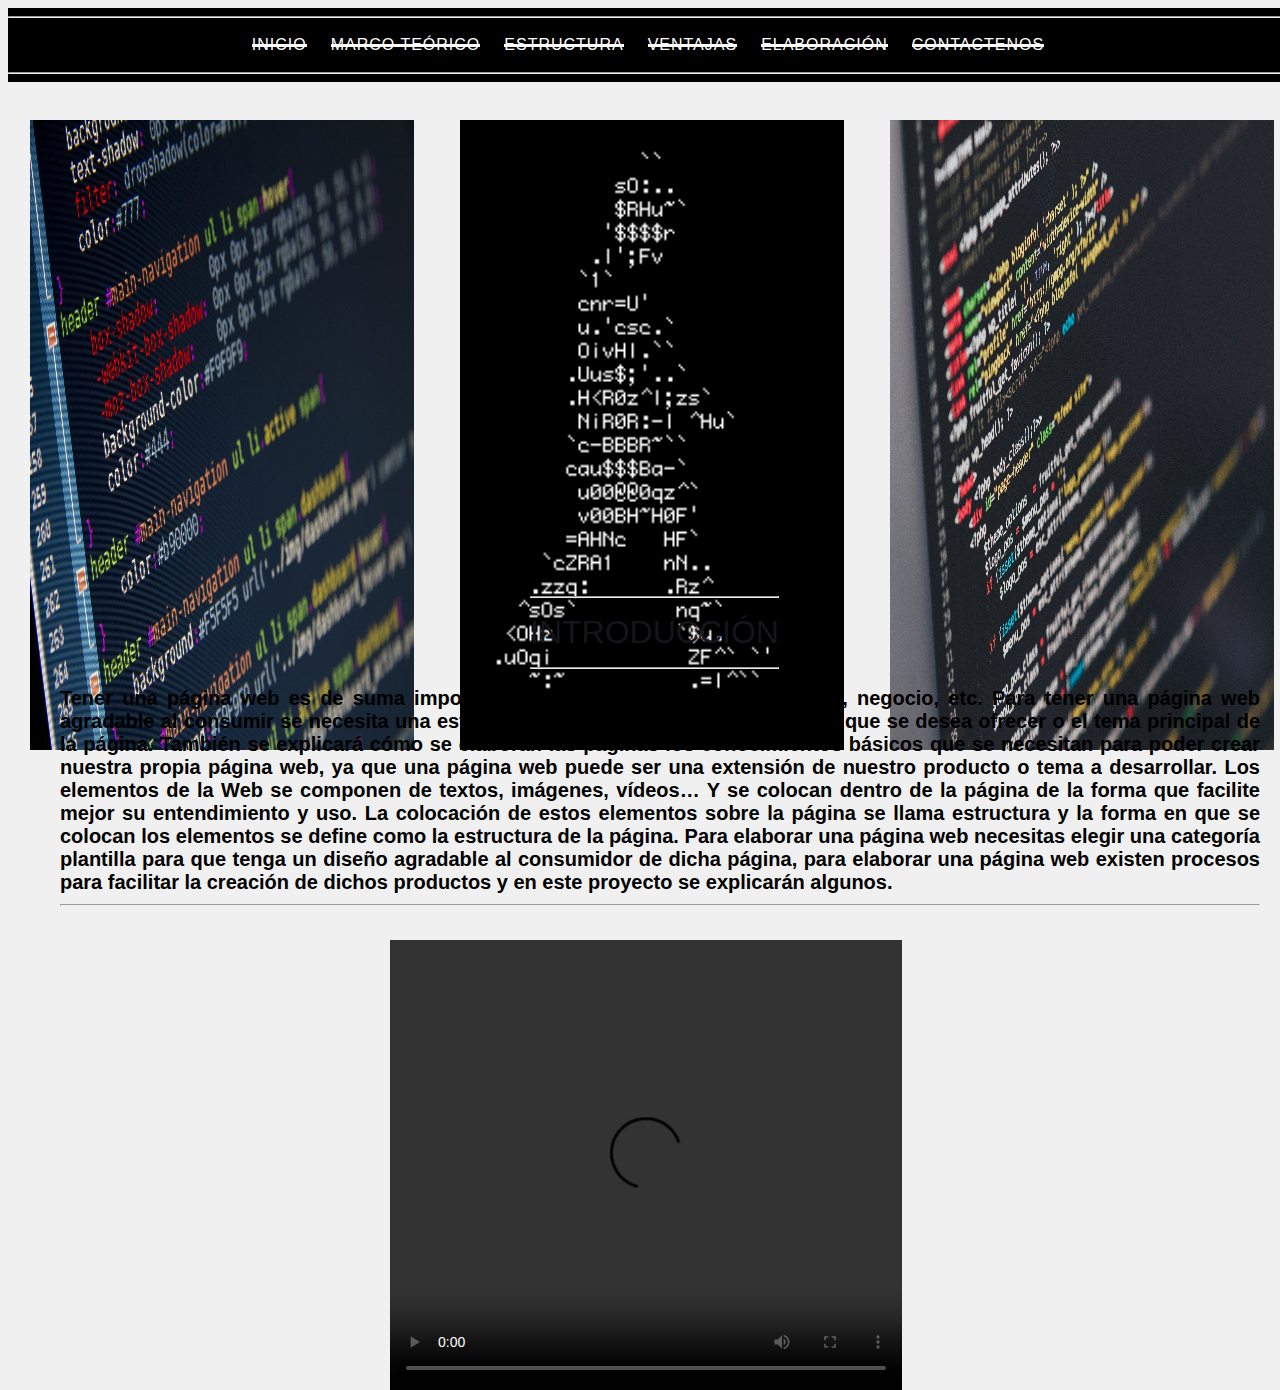
==== index.html @ 66c096f1 "Update and rename Inicio.html to index.html" ====
<!DOCTYPE html>
<html>
<head>
	<title>Estructura y Elaboración</title>
	<link rel="stylesheet" type="text/css" href="Inicio.css">
</head>
<body>

<banner>
	<img src="Elaboracion2.jpg" style="  position: absolute; left: 30px;top:120px; width: 30%; height: 70%;" />
	<img src="Gig2.gif" style="  position: absolute; left: 460px;top:120px; width: 30%; height: 70%;" />
	<img src="Elaboracion1.jpg" style="  position: absolute; left: 890px;top:120px; width: 30%; height: 70%;" />
</banner>
	<div class="back"></div>
<nav>
	<hr>
	<a href="index.html">Inicio</a>
	<a href="Marco.html">Marco Te&oacute;rico</a>
	<a href="Estructura.html">Estructura</a>
	<a href="Ventajas.html">Ventajas</a>
	<a href="Elaboracion.html">Elaboraci&oacute;n</a>
	<a href="Contactenos.html">Contactenos</a>
	<hr/>
</nav>
<p>
  	<span>Jose Adrian Barrios Morales</span>
</p>
<h1>
	<hr>
	Introducción
	<hr/>
</h1>
<h2 style="text-align: justify;">
	 Tener una página web es de suma importancia para cualquier empresa, tienda, negocio, etc. Para tener una página web agradable al consumir se necesita una estructura y diseño adecuado al producto que se desea ofrecer o el tema principal de la página. También se explicará cómo se elaboran las páginas los conocimientos básicos que se necesitan para poder crear nuestra propia página web, ya que una página web puede ser una extensión de nuestro producto o tema a desarrollar. Los elementos de la Web se componen de textos, imágenes, vídeos… Y se colocan dentro de la página de la forma que facilite mejor su entendimiento y uso. La colocación de estos elementos sobre la página se llama estructura y la forma en que se colocan los elementos se define como la estructura de la página. Para elaborar una página web necesitas elegir una categoría plantilla para que tenga un diseño agradable al consumidor de dicha página, para elaborar una página web existen procesos para facilitar la creación de dichos productos y en este proyecto se explicarán algunos.
	 <hr>
</h2>
<video src="Video2.mp4" controls autoplay loop style="  position: absolute; left: 390px;top:940px; width: 40%; height: 50%;" >
</video>

</body>
</html>
---- Inicio.css ----
nav{
  width: 100%;
  position: absolute;
  text-align:center;
  background: #000000;
}
nav a{
  font-family: 'Oswald', sans-serif;
  font-weight:500;
  text-transform:uppercase;
  text-decoration:none;
  color: white;
  margin:10px;
  font-size:16px;
  letter-spacing:1px;
  position:relative;
  display:inline-block;
}
nav a:before{
  content:'';
  position: absolute;
  width: 100%;
  height: 3px;
  background:white;
  top:47%;
  animation:out 0.2s cubic-bezier(1, 0, 0.58, 0.97) 1 both;
}
nav a:hover:before{
  animation:in 0.2s cubic-bezier(1, 0, 0.58, 0.97) 1 both;

}
@keyframes in{
  0%{
    width: 0;
    left:0;
    right:auto;
  }
  100%{
    left:0;
    right:auto;
    width: 100%;
  }
}
@keyframes out{
  0%{
    width:100%;
    left: auto;
    right: 0;
  }
  100%{
    width: 0;
    left: auto;
    right: 0;
  }
}
@keyframes show{
  0%{
    opacity:0;
    transform:translateY(-10px);
  }
  100%{
    opacity:1;
    transform:translateY(0);
  }
}

@for $i from 1 through 5 {
  nav a:nth-child(#{$i}){
    animation:show .2s #{$i*0.1+1}s ease 1 both;
  }
}
body {
  position: static;
  background: #F0F0F0;

}
h1 {
  font-family: 'Oswald', sans-serif;
  font-weight:500;
  text-transform:uppercase;
  text-decoration:none;
  color:#16151b;
  margin:10px;
  position: absolute; left: 520px;top:570px;
}
h2 {
  font-family: 'Oswald', sans-serif;
  position: absolute; left: 60px;top:670px;
  height: 160px;
  width: 1200px;
   font-size:20px; 
  
}
p {
  
  left: 560px;
    top:1270px;
   position: absolute;
    text-align: center;
    font-family: 'Cherry Swash',cursive;
    font-size: 16px;
    color: black;

}
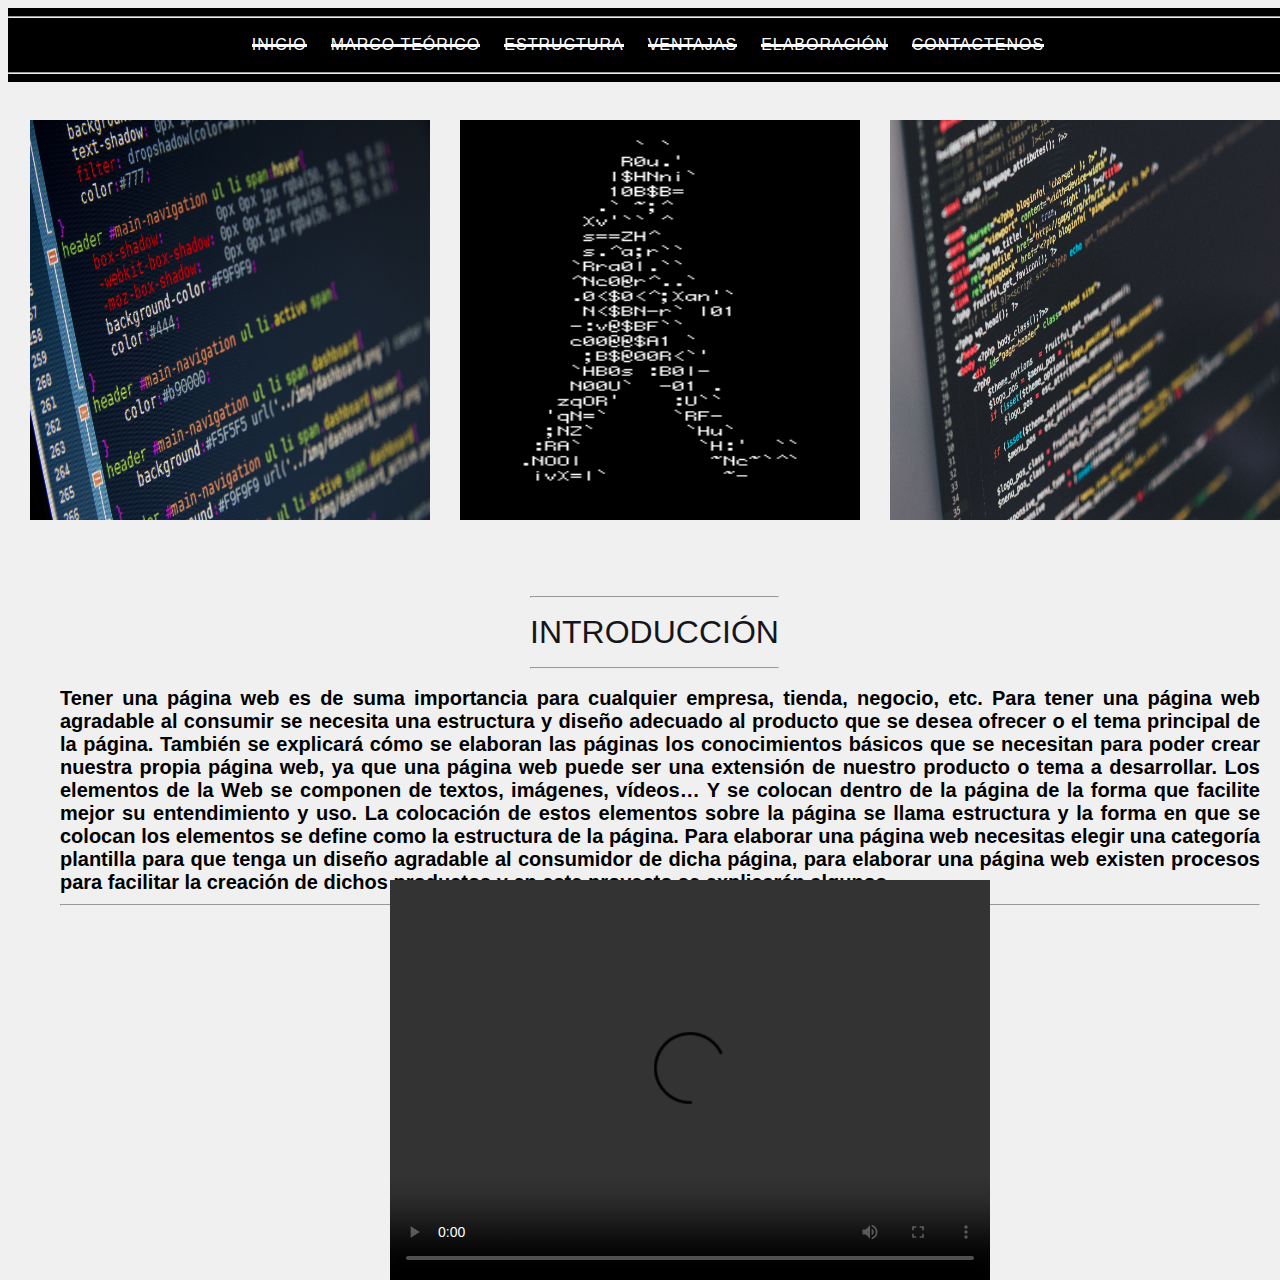
==== commit c26e07e1: "Update index.html" ====
--- a/index.html
+++ b/index.html
@@ -3,39 +3,42 @@
 <head>
 	<title>Estructura y Elaboración</title>
 	<link rel="stylesheet" type="text/css" href="Inicio.css">
-</head>
 <body>
-
-<banner>
-	<img src="Elaboracion2.jpg" style="  position: absolute; left: 30px;top:120px; width: 30%; height: 70%;" />
-	<img src="Gig2.gif" style="  position: absolute; left: 460px;top:120px; width: 30%; height: 70%;" />
-	<img src="Elaboracion1.jpg" style="  position: absolute; left: 890px;top:120px; width: 30%; height: 70%;" />
-</banner>
-	<div class="back"></div>
+	<main>
+<aside>
+	<div class="img"></div>
+	<img src="Elaboracion2.jpg" style="  position: absolute; left: 30px;top:120px; width: 400px; height: 400px;" />
+	<img src="Gig2.gif" style="  position: absolute; left: 460px;top:120px; width: 400px; height: 400px;" />
+	<img src="Elaboracion1.jpg" style="  position: absolute; left: 890px;top:120px; width: 400px; height: 400px;" />
+</aside>
+	<div class="back">
 <nav>
 	<hr>
-	<a href="index.html">Inicio</a>
+	<a href="Index.html">Inicio</a>
 	<a href="Marco.html">Marco Te&oacute;rico</a>
 	<a href="Estructura.html">Estructura</a>
 	<a href="Ventajas.html">Ventajas</a>
 	<a href="Elaboracion.html">Elaboraci&oacute;n</a>
 	<a href="Contactenos.html">Contactenos</a>
 	<hr/>
+	</div>
 </nav>
-<p>
-  	<span>Jose Adrian Barrios Morales</span>
-</p>
+
 <h1>
 	<hr>
 	Introducción
 	<hr/>
 </h1>
-<h2 style="text-align: justify;">
-	 Tener una página web es de suma importancia para cualquier empresa, tienda, negocio, etc. Para tener una página web agradable al consumir se necesita una estructura y diseño adecuado al producto que se desea ofrecer o el tema principal de la página. También se explicará cómo se elaboran las páginas los conocimientos básicos que se necesitan para poder crear nuestra propia página web, ya que una página web puede ser una extensión de nuestro producto o tema a desarrollar. Los elementos de la Web se componen de textos, imágenes, vídeos… Y se colocan dentro de la página de la forma que facilite mejor su entendimiento y uso. La colocación de estos elementos sobre la página se llama estructura y la forma en que se colocan los elementos se define como la estructura de la página. Para elaborar una página web necesitas elegir una categoría plantilla para que tenga un diseño agradable al consumidor de dicha página, para elaborar una página web existen procesos para facilitar la creación de dichos productos y en este proyecto se explicarán algunos.
-	 <hr>
-</h2>
-<video src="Video2.mp4" controls autoplay loop style="  position: absolute; left: 390px;top:940px; width: 40%; height: 50%;" >
-</video>
-
+	<h2 style="text-align: justify;">
+		 Tener una página web es de suma importancia para cualquier empresa, tienda, negocio, etc. Para tener una página web agradable al consumir se necesita una estructura y diseño adecuado al producto que se desea ofrecer o el tema principal de la página. También se explicará cómo se elaboran las páginas los conocimientos básicos que se necesitan para poder crear nuestra propia página web, ya que una página web puede ser una extensión de nuestro producto o tema a desarrollar. Los elementos de la Web se componen de textos, imágenes, vídeos… Y se colocan dentro de la página de la forma que facilite mejor su entendimiento y uso. La colocación de estos elementos sobre la página se llama estructura y la forma en que se colocan los elementos se define como la estructura de la página. Para elaborar una página web necesitas elegir una categoría plantilla para que tenga un diseño agradable al consumidor de dicha página, para elaborar una página web existen procesos para facilitar la creación de dichos productos y en este proyecto se explicarán algunos.
+		 <hr>
+	</h2>
+	<video src="Video2.mp4" controls autoplay loop style="  position: absolute; left: 390px;top:880px; width: 600px; height: 400px;" ></video>
 </body>
+<footer>
+	<p>
+		<hr>
+		Jose Adrian Barrios Morales
+	</p>
+</footer>
 </html>
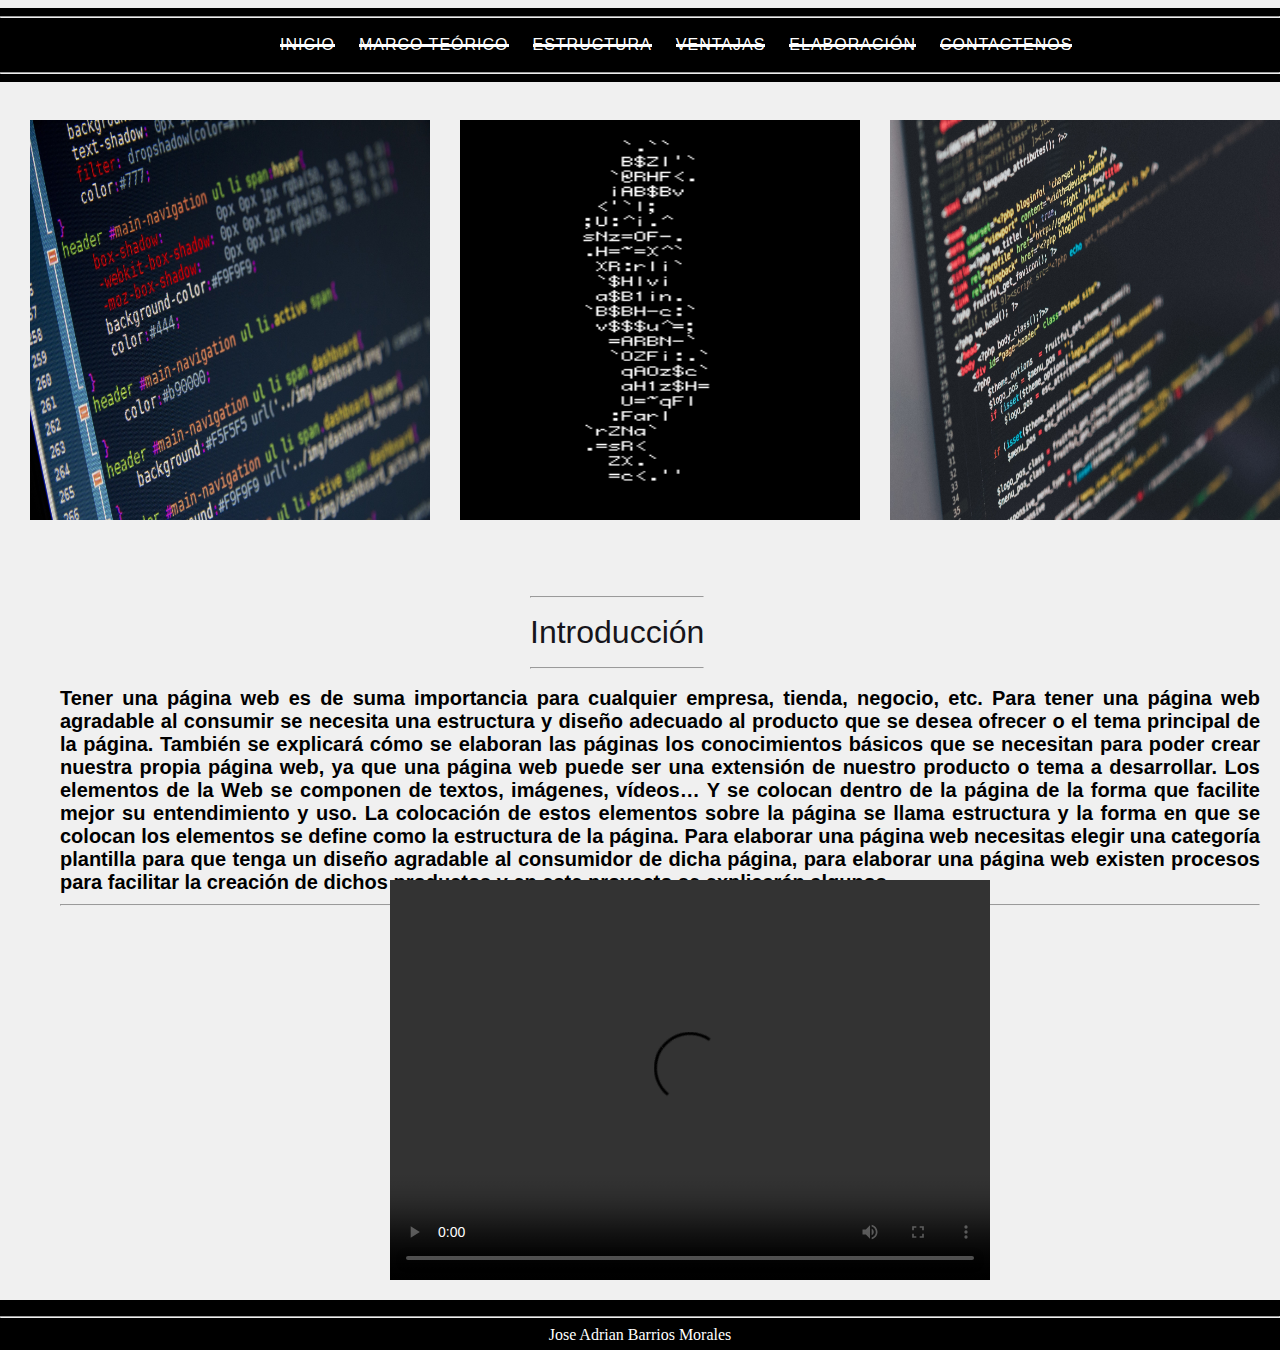
==== commit 11ebfc45: "Update index.html" ====
--- a/index.html
+++ b/index.html
@@ -14,7 +14,7 @@
 	<div class="back">
 <nav>
 	<hr>
-	<a href="Index.html">Inicio</a>
+	<a href="index.html">Inicio</a>
 	<a href="Marco.html">Marco Te&oacute;rico</a>
 	<a href="Estructura.html">Estructura</a>
 	<a href="Ventajas.html">Ventajas</a>
--- a/Inicio.css
+++ b/Inicio.css
@@ -1,8 +1,9 @@
 
 nav{
+  left: 0px;
+  margin: 0px; 
   width: 100%;
   position: absolute;
-  text-align:center;
   background: #000000;
 }
 nav a{
@@ -11,6 +12,7 @@
   text-transform:uppercase;
   text-decoration:none;
   color: white;
+  left: 270px;
   margin:10px;
   font-size:16px;
   letter-spacing:1px;
@@ -75,14 +77,14 @@
   background: #F0F0F0;
 
 }
+
 h1 {
   font-family: 'Oswald', sans-serif;
   font-weight:500;
-  text-transform:uppercase;
-  text-decoration:none;
   color:#16151b;
   margin:10px;
   position: absolute; left: 520px;top:570px;
+  text-align:center;
 }
 h2 {
   font-family: 'Oswald', sans-serif;
@@ -90,16 +92,19 @@
   height: 160px;
   width: 1200px;
    font-size:20px; 
-  
+  text-align:center;
 }
-p {
-  
-  left: 560px;
-    top:1270px;
+
+footer{
+    top:1300px;
    position: absolute;
     text-align: center;
     font-family: 'Cherry Swash',cursive;
     font-size: 16px;
-    color: black;
-
-}+    color: white;
+   left:0px;
+   bottom:0px;
+   height:50px;
+   width:100%;
+   background:black;
+}
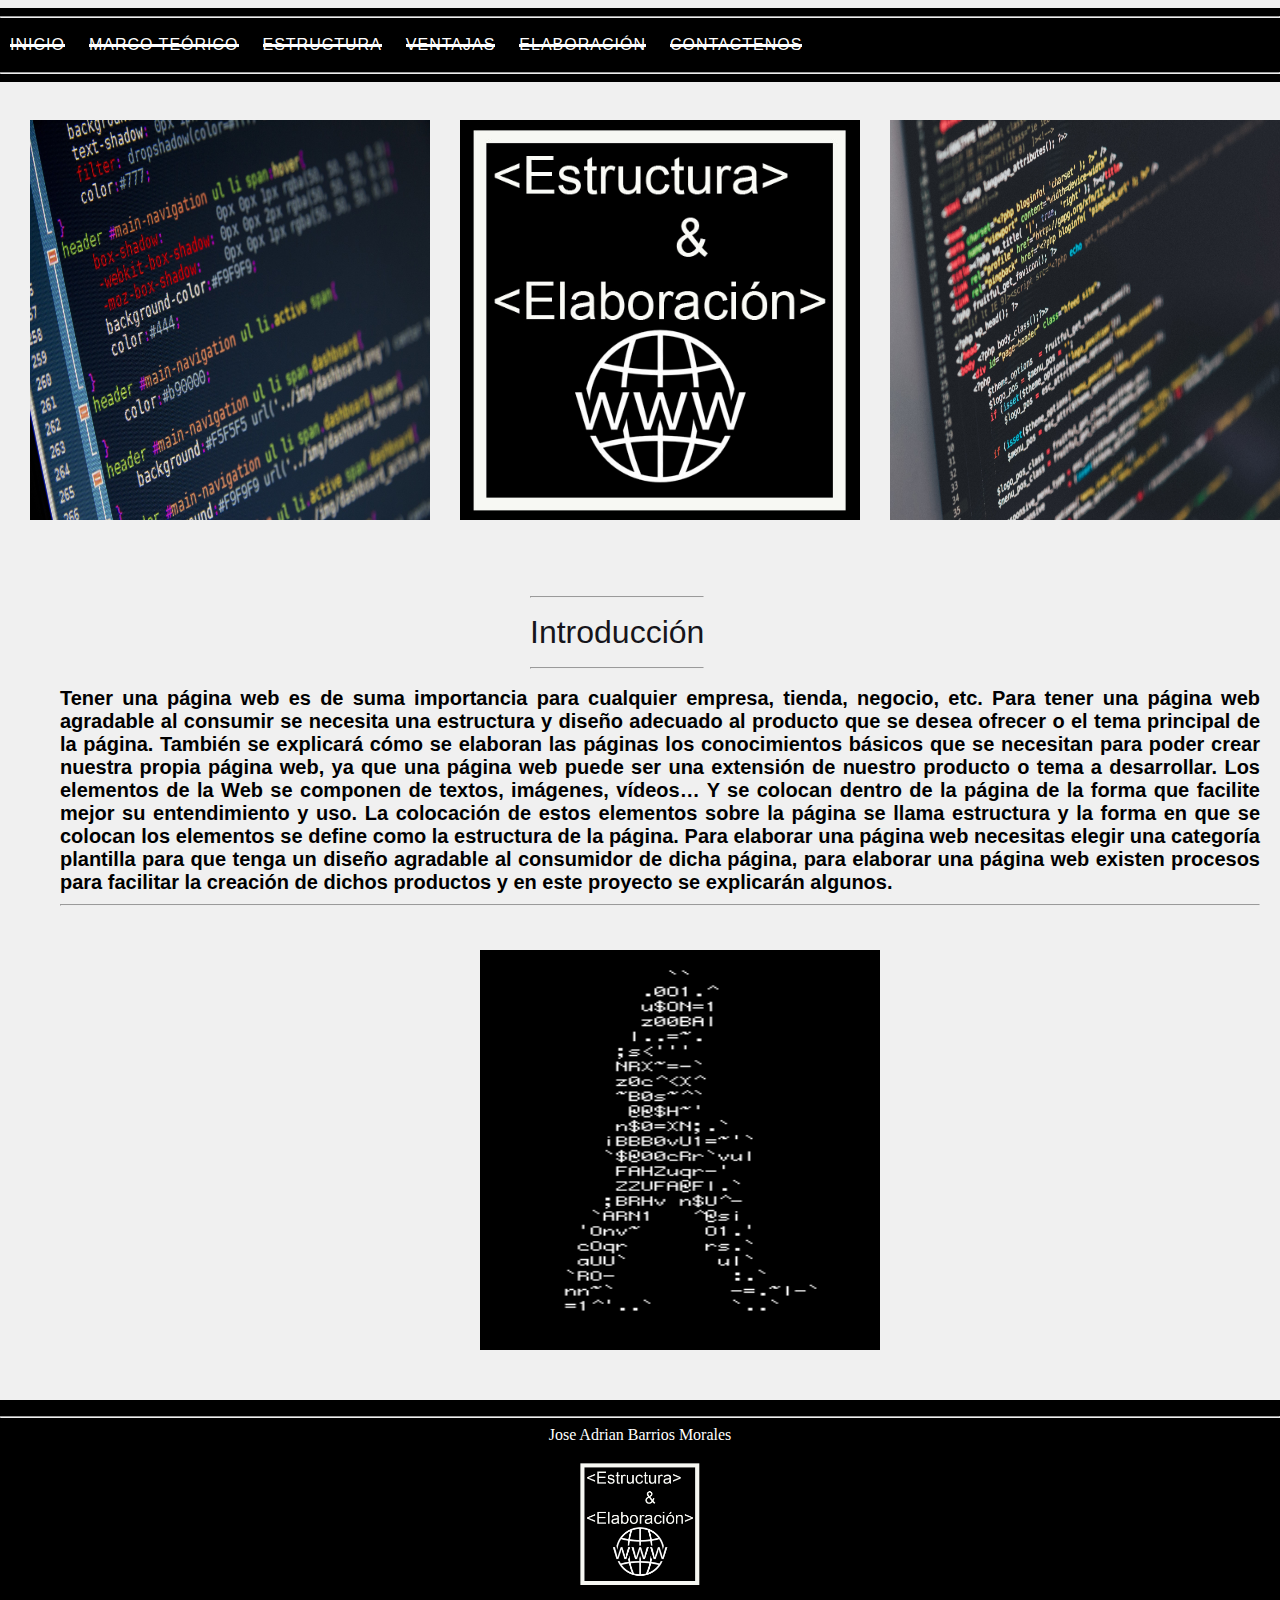
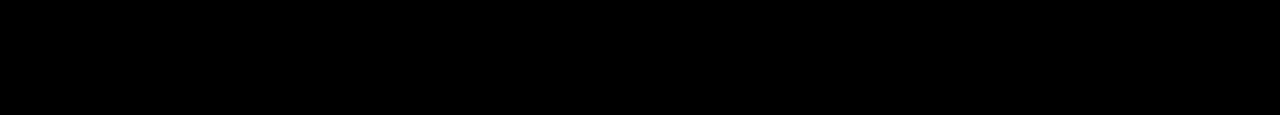
==== commit a27218cf: "Add files via upload" ====
--- a/index.html
+++ b/index.html
@@ -8,7 +8,7 @@
 <aside>
 	<div class="img"></div>
 	<img src="Elaboracion2.jpg" style="  position: absolute; left: 30px;top:120px; width: 400px; height: 400px;" />
-	<img src="Gig2.gif" style="  position: absolute; left: 460px;top:120px; width: 400px; height: 400px;" />
+	<img src="Logo.jpg" style="  position: absolute; left: 460px;top:120px; width: 400px; height: 400px;" />
 	<img src="Elaboracion1.jpg" style="  position: absolute; left: 890px;top:120px; width: 400px; height: 400px;" />
 </aside>
 	<div class="back">
@@ -33,12 +33,12 @@
 		 Tener una página web es de suma importancia para cualquier empresa, tienda, negocio, etc. Para tener una página web agradable al consumir se necesita una estructura y diseño adecuado al producto que se desea ofrecer o el tema principal de la página. También se explicará cómo se elaboran las páginas los conocimientos básicos que se necesitan para poder crear nuestra propia página web, ya que una página web puede ser una extensión de nuestro producto o tema a desarrollar. Los elementos de la Web se componen de textos, imágenes, vídeos… Y se colocan dentro de la página de la forma que facilite mejor su entendimiento y uso. La colocación de estos elementos sobre la página se llama estructura y la forma en que se colocan los elementos se define como la estructura de la página. Para elaborar una página web necesitas elegir una categoría plantilla para que tenga un diseño agradable al consumidor de dicha página, para elaborar una página web existen procesos para facilitar la creación de dichos productos y en este proyecto se explicarán algunos.
 		 <hr>
 	</h2>
-	<video src="Video2.mp4" controls autoplay loop style="  position: absolute; left: 390px;top:880px; width: 600px; height: 400px;" ></video>
-</body>
+	<img src="Gig2.gif" style="  position: absolute; left: 480px;top:950px; width: 400px; height: 400px;"/ >
 <footer>
 	<p>
 		<hr>
 		Jose Adrian Barrios Morales
 	</p>
+	<img src="Logo.jpg" style="width: 10%; height: auto;" />
 </footer>
-</html>
+</html>--- a/Inicio.css
+++ b/Inicio.css
@@ -12,7 +12,6 @@
   text-transform:uppercase;
   text-decoration:none;
   color: white;
-  left: 270px;
   margin:10px;
   font-size:16px;
   letter-spacing:1px;
@@ -96,7 +95,7 @@
 }
 
 footer{
-    top:1300px;
+    top:1400px;
    position: absolute;
     text-align: center;
     font-family: 'Cherry Swash',cursive;
@@ -104,7 +103,7 @@
     color: white;
    left:0px;
    bottom:0px;
-   height:50px;
+   height:35%;
    width:100%;
    background:black;
 }
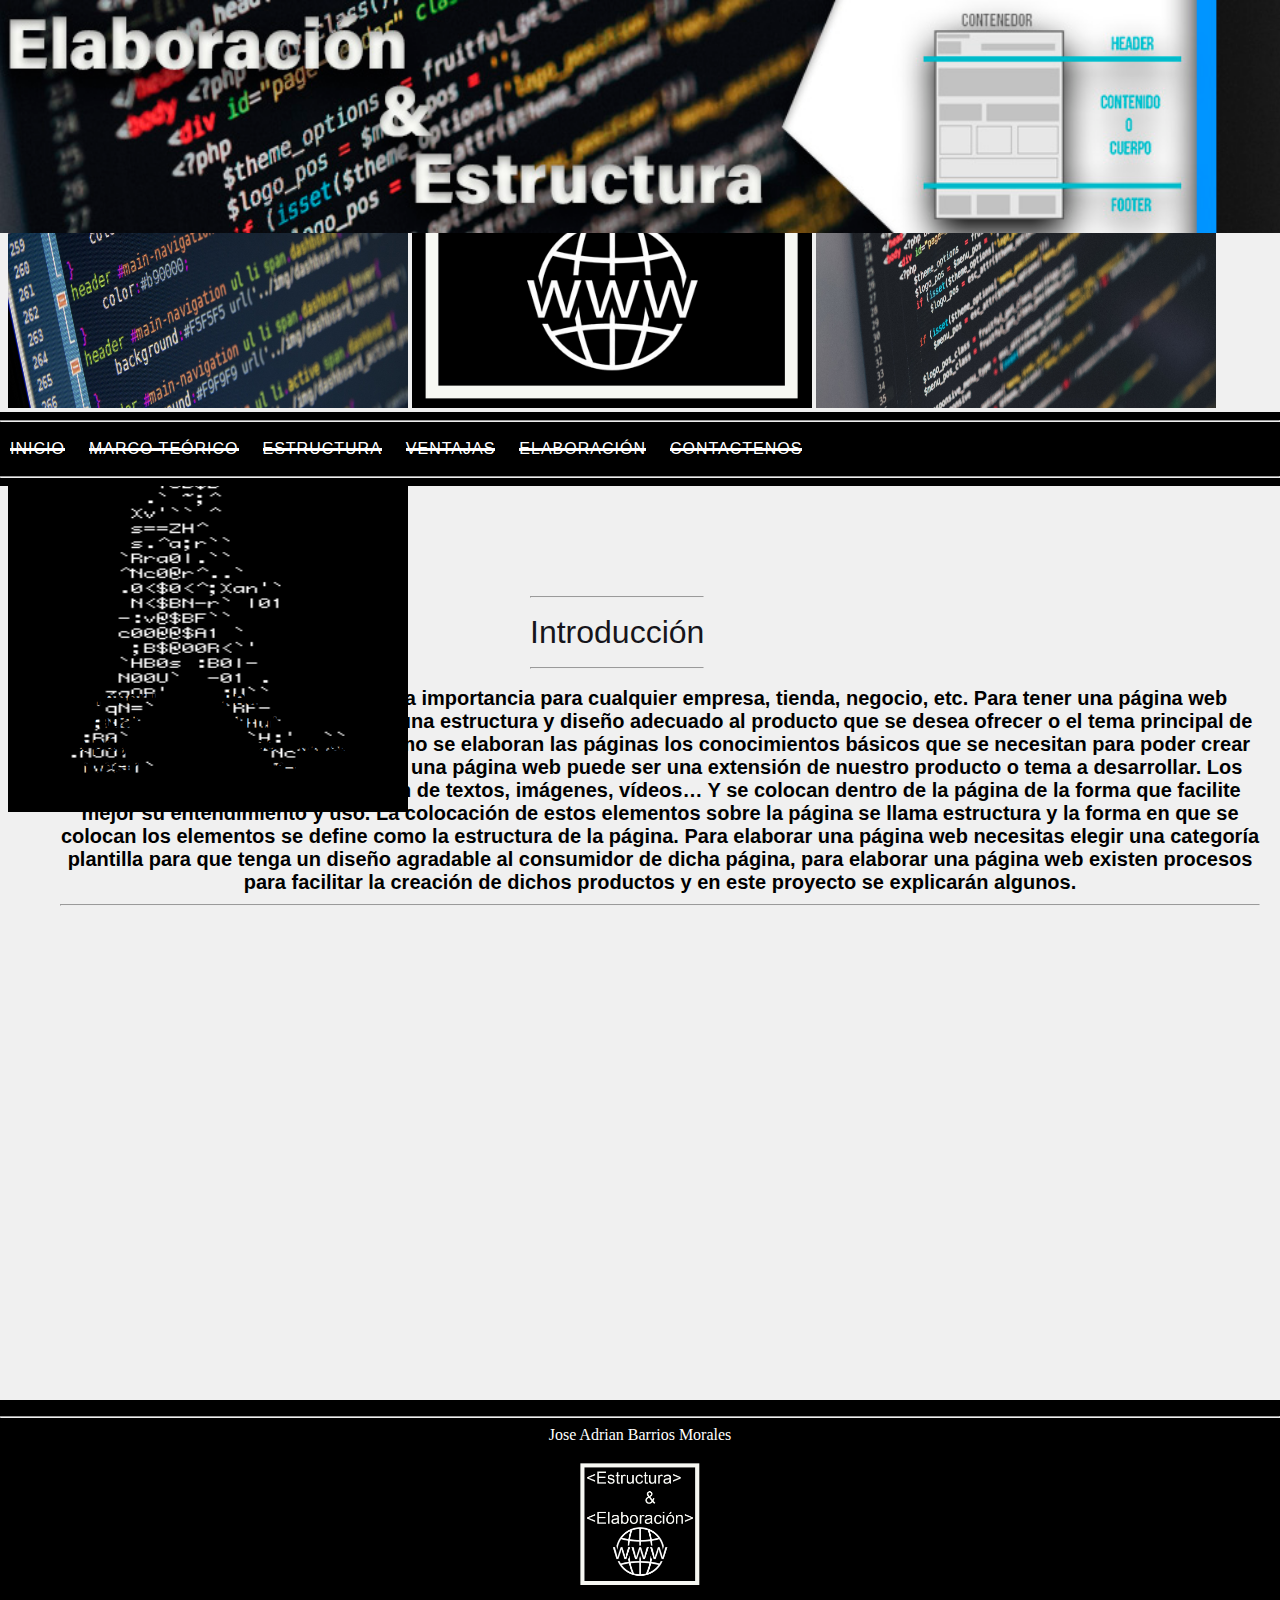
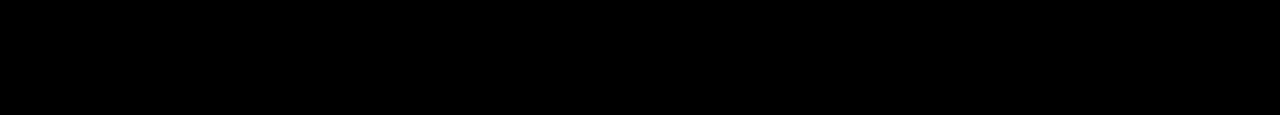
==== commit 533f2dc1: "Add files via upload" ====
--- a/index.html
+++ b/index.html
@@ -5,11 +5,13 @@
 	<link rel="stylesheet" type="text/css" href="Inicio.css">
 <body>
 	<main>
+<banner>
+	<img src="Banner.jpg" style="position: absolute; left: 0px;top:0px; width: 100%; height: 233px;" />
+<banner/>
 <aside>
-	<div class="img"></div>
-	<img src="Elaboracion2.jpg" style="  position: absolute; left: 30px;top:120px; width: 400px; height: 400px;" />
-	<img src="Logo.jpg" style="  position: absolute; left: 460px;top:120px; width: 400px; height: 400px;" />
-	<img src="Elaboracion1.jpg" style="  position: absolute; left: 890px;top:120px; width: 400px; height: 400px;" />
+	<img src="Elaboracion2.jpg" style="   width: 400px; height: 400px;" />
+	<img src="Logo.jpg" style="   width: 400px; height: 400px;" />
+	<img src="Elaboracion1.jpg" style="  width: 400px; height: 400px;" />
 </aside>
 	<div class="back">
 <nav>
@@ -23,17 +25,20 @@
 	<hr/>
 	</div>
 </nav>
-
-<h1>
-	<hr>
-	Introducción
-	<hr/>
-</h1>
-	<h2 style="text-align: justify;">
-		 Tener una página web es de suma importancia para cualquier empresa, tienda, negocio, etc. Para tener una página web agradable al consumir se necesita una estructura y diseño adecuado al producto que se desea ofrecer o el tema principal de la página. También se explicará cómo se elaboran las páginas los conocimientos básicos que se necesitan para poder crear nuestra propia página web, ya que una página web puede ser una extensión de nuestro producto o tema a desarrollar. Los elementos de la Web se componen de textos, imágenes, vídeos… Y se colocan dentro de la página de la forma que facilite mejor su entendimiento y uso. La colocación de estos elementos sobre la página se llama estructura y la forma en que se colocan los elementos se define como la estructura de la página. Para elaborar una página web necesitas elegir una categoría plantilla para que tenga un diseño agradable al consumidor de dicha página, para elaborar una página web existen procesos para facilitar la creación de dichos productos y en este proyecto se explicarán algunos.
-		 <hr>
-	</h2>
-	<img src="Gig2.gif" style="  position: absolute; left: 480px;top:950px; width: 400px; height: 400px;"/ >
+	<h1>
+		<hr>
+		Introducción
+		<hr/>
+	</h1>
+		<article style="text-align: justify;">
+			<h2>
+			 Tener una página web es de suma importancia para cualquier empresa, tienda, negocio, etc. Para tener una página web agradable al consumir se necesita una estructura y diseño adecuado al producto que se desea ofrecer o el tema principal de la página. También se explicará cómo se elaboran las páginas los conocimientos básicos que se necesitan para poder crear nuestra propia página web, ya que una página web puede ser una extensión de nuestro producto o tema a desarrollar. Los elementos de la Web se componen de textos, imágenes, vídeos… Y se colocan dentro de la página de la forma que facilite mejor su entendimiento y uso. La colocación de estos elementos sobre la página se llama estructura y la forma en que se colocan los elementos se define como la estructura de la página. Para elaborar una página web necesitas elegir una categoría plantilla para que tenga un diseño agradable al consumidor de dicha página, para elaborar una página web existen procesos para facilitar la creación de dichos productos y en este proyecto se explicarán algunos.
+			 <hr>
+			</h2>
+		</article>
+		<div class="Gif">
+			<img src="Gig2.gif" style="width: 400px; height: 400px;"/ >
+		</div>
 <footer>
 	<p>
 		<hr>
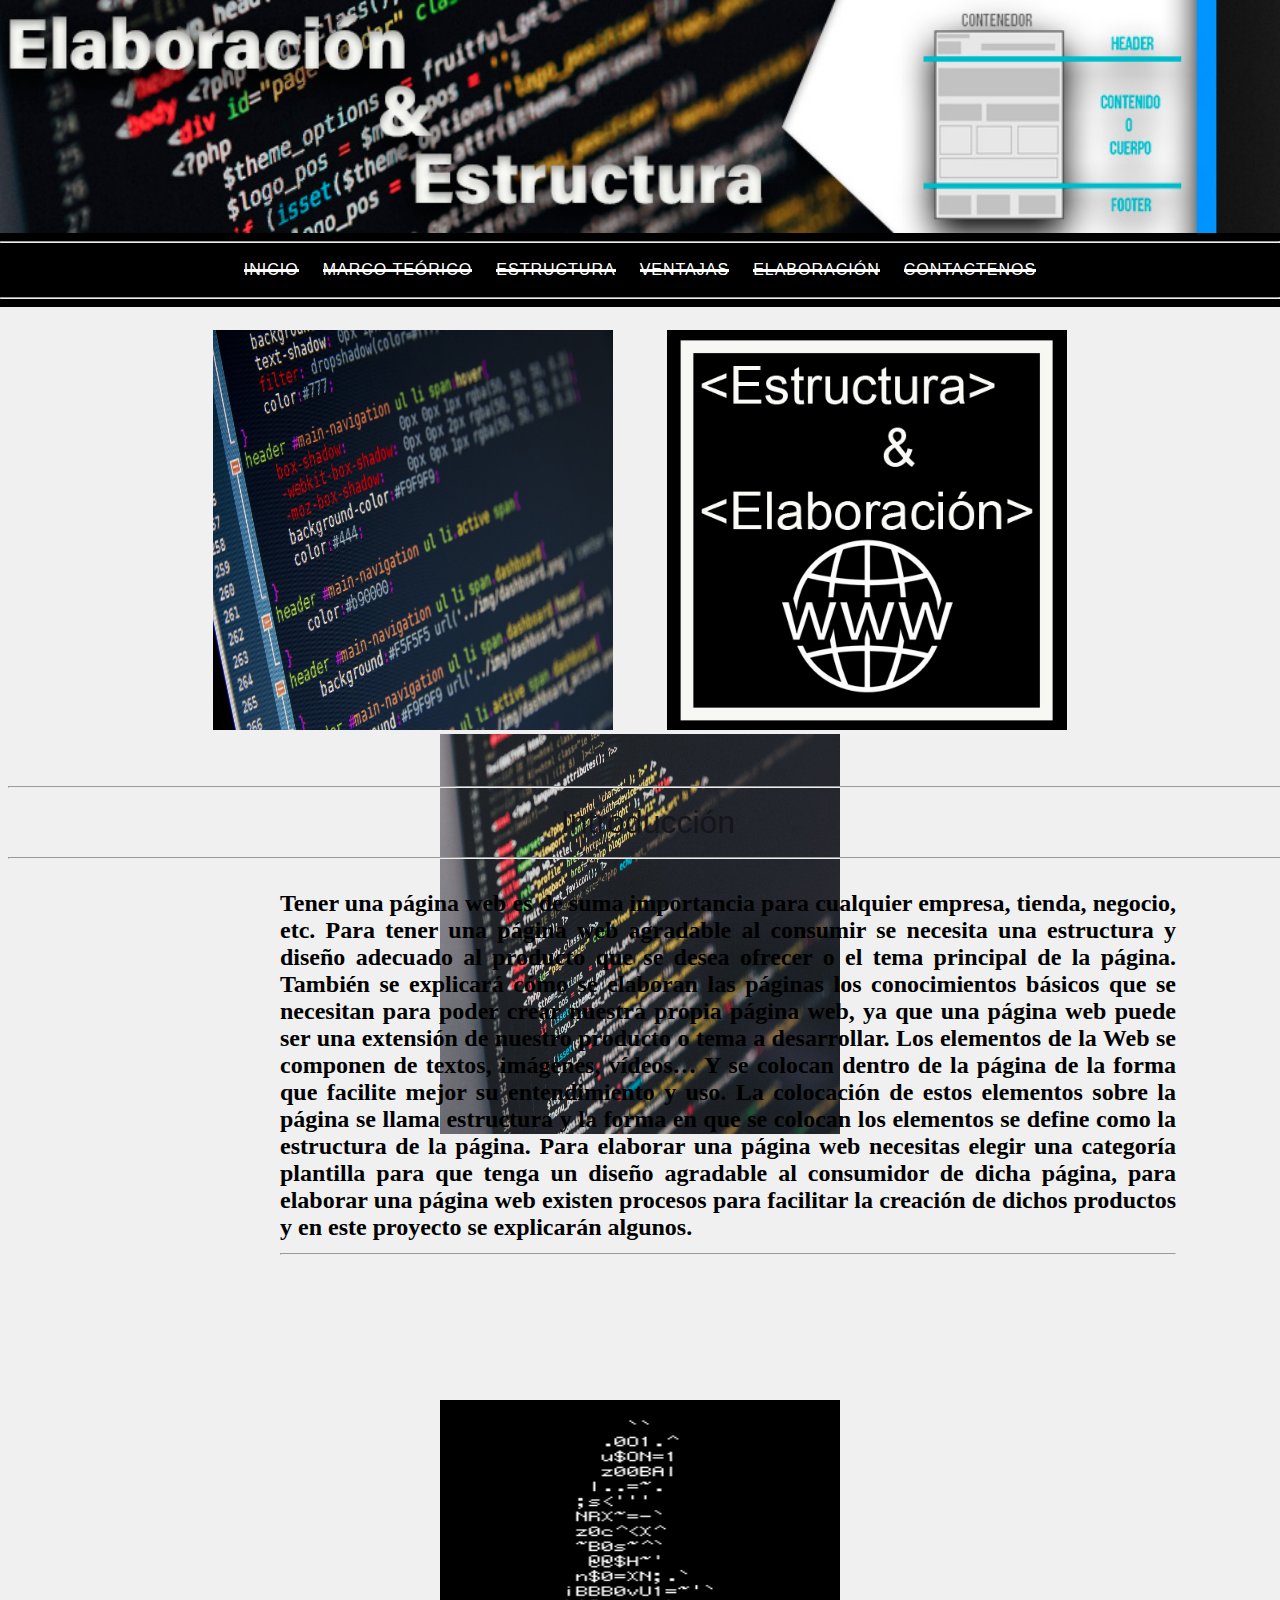
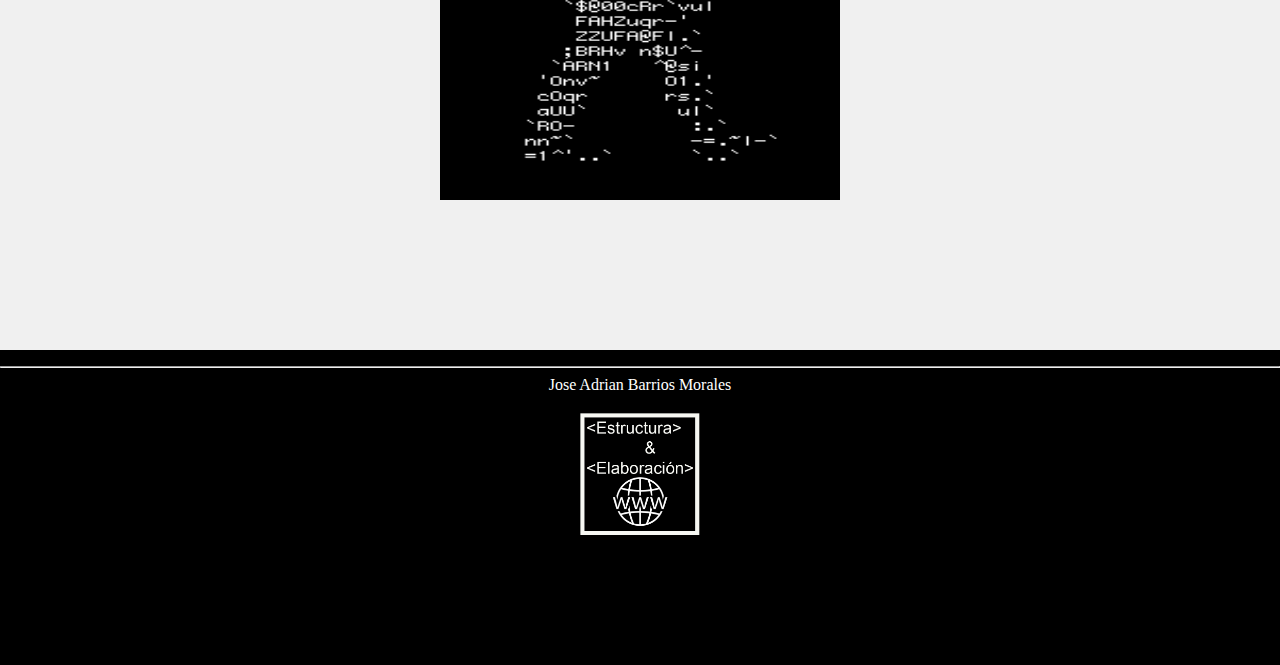
==== commit f34d337e: "Update index.html" ====
--- a/index.html
+++ b/index.html
@@ -4,7 +4,6 @@
 	<title>Estructura y Elaboración</title>
 	<link rel="stylesheet" type="text/css" href="Inicio.css">
 <body>
-	<main>
 <banner>
 	<img src="Banner.jpg" style="position: absolute; left: 0px;top:0px; width: 100%; height: 233px;" />
 <banner/>
@@ -46,4 +45,4 @@
 	</p>
 	<img src="Logo.jpg" style="width: 10%; height: auto;" />
 </footer>
-</html>+</html>
--- a/Inicio.css
+++ b/Inicio.css
@@ -1,5 +1,26 @@
-
+aside{
+  letter-spacing:50px;
+  top:330px;
+  position: absolute;
+  text-align: center;
+  left:0px;
+  height:35%;
+  width:100%;
+  background:#F0F0F0;
+}
+.Gif{
+  letter-spacing:50px;
+  top:1400px;
+  position: absolute;
+  text-align: center;
+  left:0px;
+  height:0%;
+  width:100%;
+  background:#F0F0F0;
+}
 nav{
+  text-align: center;
+  top: 233px;
   left: 0px;
   margin: 0px; 
   width: 100%;
@@ -78,24 +99,29 @@
 }
 
 h1 {
+  text-align: center;
+  position: absolute;
   font-family: 'Oswald', sans-serif;
   font-weight:500;
   color:#16151b;
-  margin:10px;
-  position: absolute; left: 520px;top:570px;
-  text-align:center;
+  margin:0px;
+  top:770px;
+  width: 100%;
 }
-h2 {
-  font-family: 'Oswald', sans-serif;
-  position: absolute; left: 60px;top:670px;
-  height: 160px;
-  width: 1200px;
-   font-size:20px; 
-  text-align:center;
+article {
+   top:870px;
+   position: absolute;
+    text-align: center;
+    font-family: 'Cherry Swash',cursive;
+    font-size: 16px;
+    color: black;
+   left:280px;
+   height:35%;
+   width:70%;
 }
 
 footer{
-    top:1400px;
+    top:1950px;
    position: absolute;
     text-align: center;
     font-family: 'Cherry Swash',cursive;
@@ -107,3 +133,4 @@
    width:100%;
    background:black;
 }
+ 
